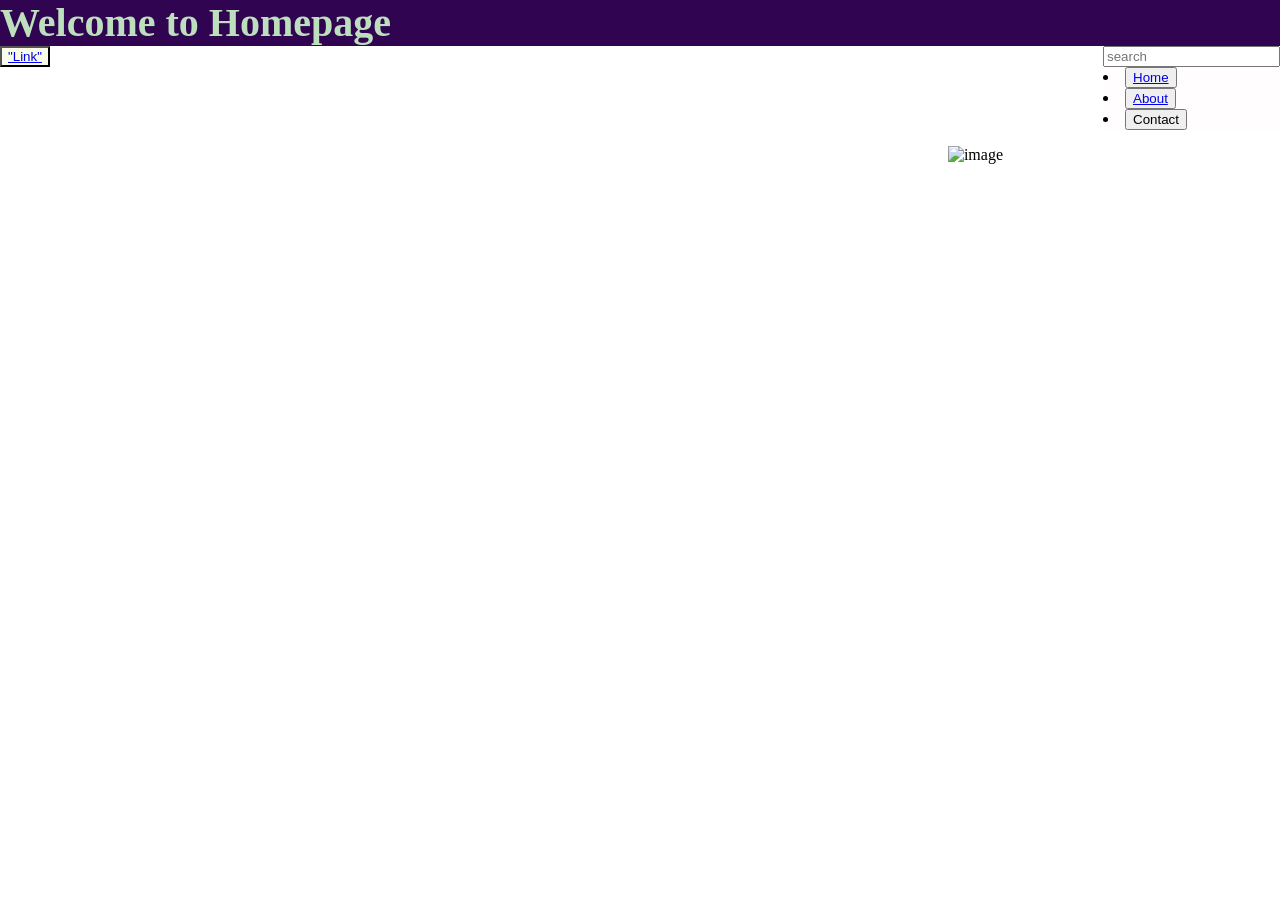
==== index.html @ fdf13af5 "Clean version - only the files I want" ====
<!DOCTYPE html>
<html lang="en">
<head>
    <meta charset="UTF-8">
    <meta name="viewport" content="width=device-width, initial-scale=1.0">
    <title>Home page</title>
    <style>
        html body{
            padding: 0px;
            margin: 0px;
            width: 100%;
            min-height: 100%;

        }
        body {
            background-image: url('Background.jpg');
            background-repeat: no-repeat;
            background-size: cover;
            align-content: center;
            align-items: center;
            background-attachment: fixed;
            
        }

        h1 {
            fill: aqua;
            background-color: rgb(48, 4, 81);
            width: 100%;
            margin: 0px;
            padding: 0px;
            
        }
        sea {
            float: right;
            background-color: rgb(255, 253, 253);
            
            
        }
        
        im {
            position: relative;
            width: auto;
            height:fit-content;
            padding: 100px;
            float:right;
            display: flex;
            justify-content: center;
            align-items: center;
        }
    
    </style>
</head>
<body>

    <h1 style="margin-top: -1px; 
    font-family:'tahoma'; 
    color:rgb(190, 223, 190); 
    font-size: 40px;">Welcome to Homepage
    </h1>
    <sea >
        <input type="search" placeholder="search" >
            
        <li><button><a href="Heaven.html">Home</a></button></li>
        <li><button><a href="Heaven.html">About</a></button></li>
        <li><button>Contact</button></li>
    </sea>
    <im>
    <img src="assets/images.jpg" alt="image">
    </im>

    <div>
       <button style="background-color: rgb(249, 253, 232);"><a href="https://www.google.com"> "Link"</a>
        
    </div>

</body>
</html>
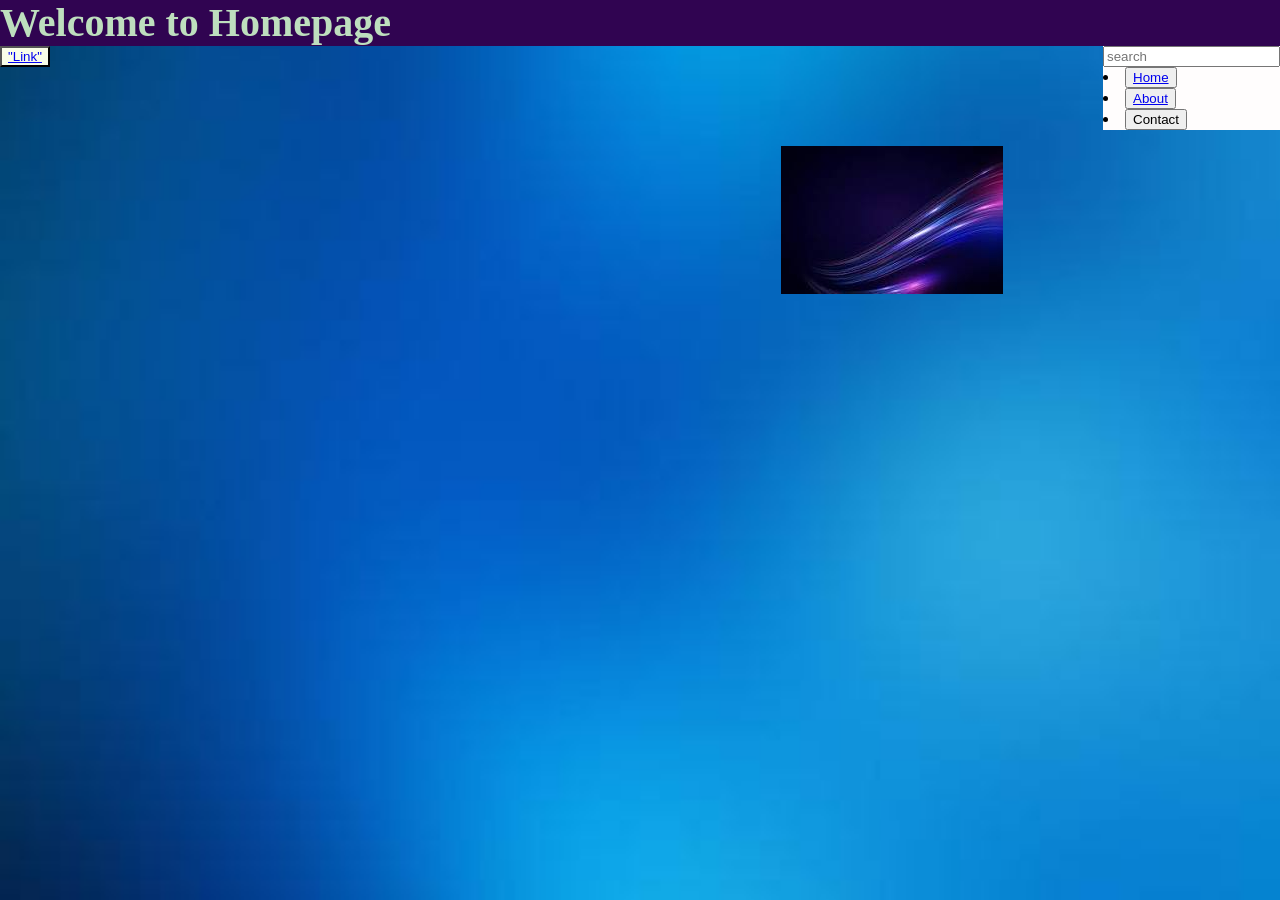
==== commit 04edad31: "Removed the asset folder" ====
--- a/index.html
+++ b/index.html
@@ -65,7 +65,7 @@
         <li><button>Contact</button></li>
     </sea>
     <im>
-    <img src="assets/images.jpg" alt="image">
+    <img src="/images.jpg" alt="image">
     </im>
 
     <div>
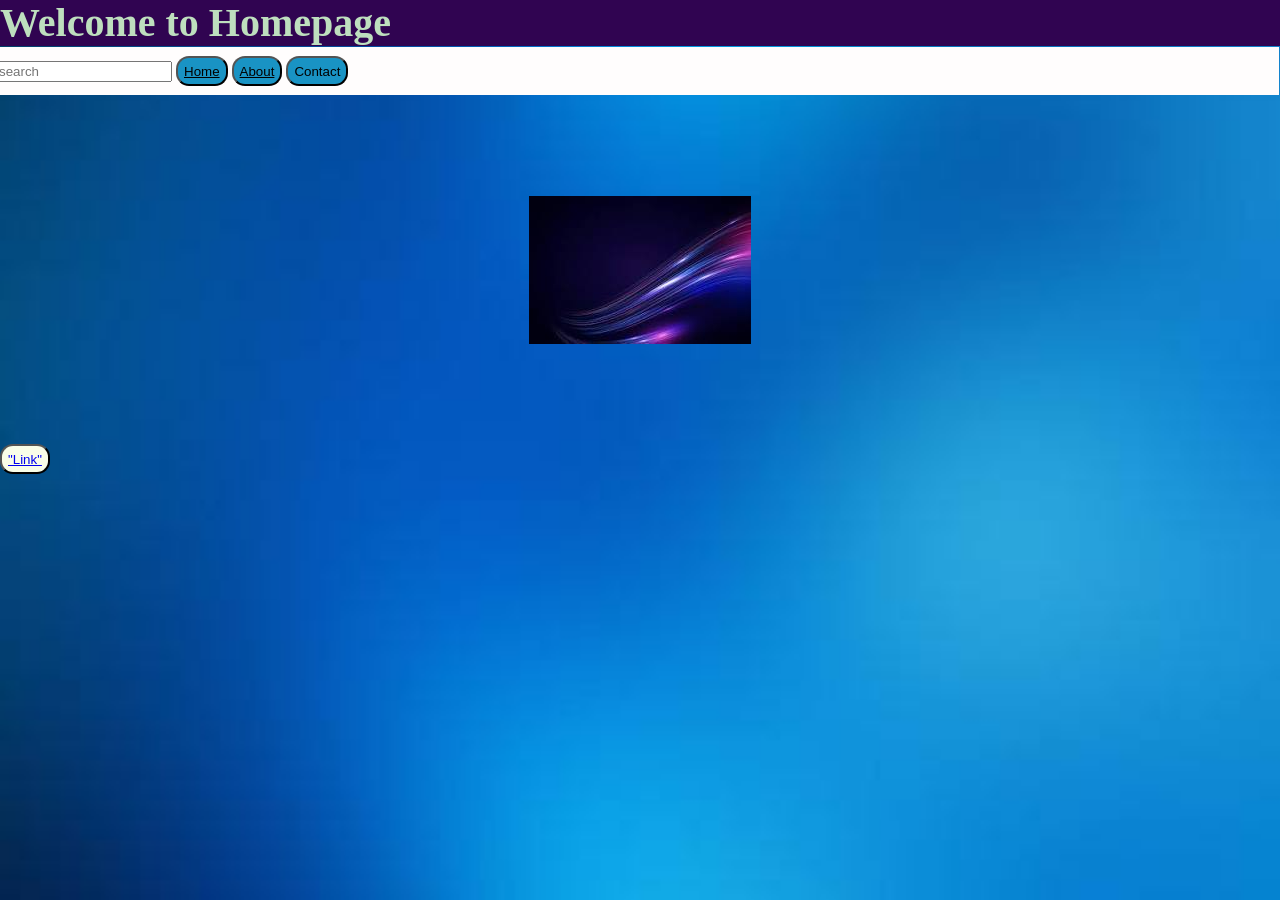
==== commit f277de58: "added nav to the home page" ====
--- a/index.html
+++ b/index.html
@@ -5,7 +5,7 @@
     <meta name="viewport" content="width=device-width, initial-scale=1.0">
     <title>Home page</title>
     <style>
-        html body{
+        body{
             padding: 0px;
             margin: 0px;
             width: 100%;
@@ -16,10 +16,22 @@
             background-image: url('Background.jpg');
             background-repeat: no-repeat;
             background-size: cover;
-            align-content: center;
             align-items: center;
             background-attachment: fixed;
-            
+            flex-grow: 1;
+        }
+
+        nav {
+            float: right;
+            display: flexbox;
+            justify-content: space-between;
+            padding: 10px 20px;
+            background-color: rgb(255, 253, 253);
+            flex: 1 0 100hv;
+            margin: 1px 1px;
+            padding: 9px 4px;
+            min-width: 100%;
+            align-items: center;
         }
 
         h1 {
@@ -30,22 +42,24 @@
             padding: 0px;
             
         }
-        sea {
-            float: right;
-            background-color: rgb(255, 253, 253);
-            
-            
-        }
         
         im {
-            position: relative;
             width: auto;
-            height:fit-content;
+            margin: auto;
+            min-height:fit-content;
             padding: 100px;
-            float:right;
             display: flex;
             justify-content: center;
             align-items: center;
+            box-sizing: border-box;
+        }
+
+        button {
+            min-height: 30px;
+            min-width: 0px;
+            color: black;
+            background-color: rgb(25, 147, 196);
+            border-radius: 13px;
         }
     
     </style>
@@ -57,15 +71,16 @@
     color:rgb(190, 223, 190); 
     font-size: 40px;">Welcome to Homepage
     </h1>
-    <sea >
-        <input type="search" placeholder="search" >
-            
-        <li><button><a href="Heaven.html">Home</a></button></li>
-        <li><button><a href="Heaven.html">About</a></button></li>
-        <li><button>Contact</button></li>
-    </sea>
+        
+
+    <nav>
+        <input id="Searchbar" type="search" placeholder="search" >
+        <button><a href="Heaven.html" style="color: black;">Home</a></button>
+        <button><a href="Heaven.html" style="color: black;">About</a></button>
+        <button>Contact</button>
+    </nav>
     <im>
-    <img src="/images.jpg" alt="image">
+        <img src="/images.jpg" alt="image">
     </im>
 
     <div>
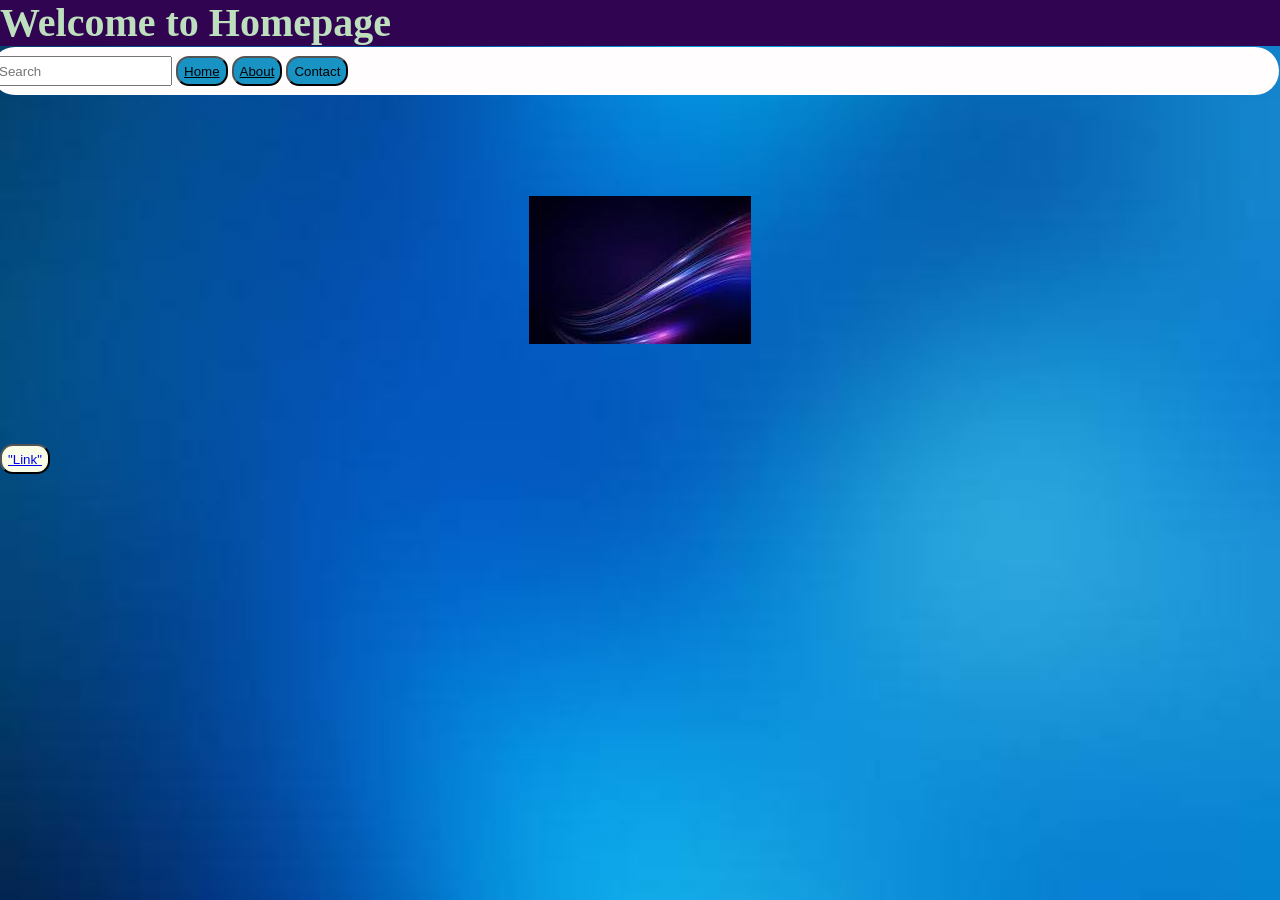
==== commit 20029dd5: "added nav to the home page" ====
--- a/index.html
+++ b/index.html
@@ -32,6 +32,7 @@
             padding: 9px 4px;
             min-width: 100%;
             align-items: center;
+            border-radius: 42px;
         }
 
         h1 {
@@ -41,6 +42,11 @@
             margin: 0px;
             padding: 0px;
             
+        }
+
+        #Searchbar {
+            height: 30px;
+            border: radius 16px;;
         }
         
         im {
@@ -74,7 +80,7 @@
         
 
     <nav>
-        <input id="Searchbar" type="search" placeholder="search" >
+        <input id="Searchbar" type="search" placeholder="Search">
         <button><a href="Heaven.html" style="color: black;">Home</a></button>
         <button><a href="Heaven.html" style="color: black;">About</a></button>
         <button>Contact</button>
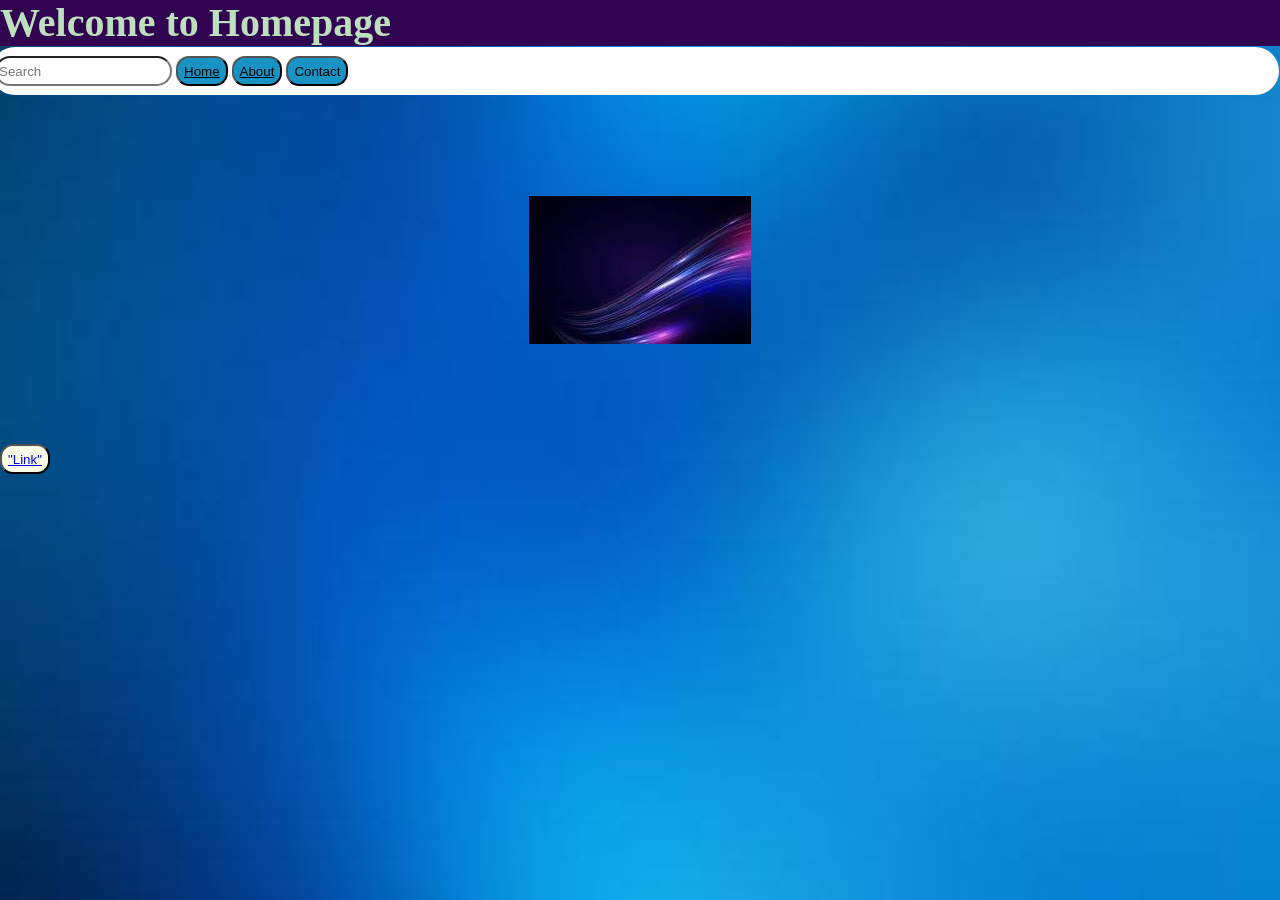
==== commit 5a25d4c6: "added nav to the home page" ====
--- a/index.html
+++ b/index.html
@@ -46,7 +46,7 @@
 
         #Searchbar {
             height: 30px;
-            border: radius 16px;;
+            border-radius: 16px ;
         }
         
         im {
